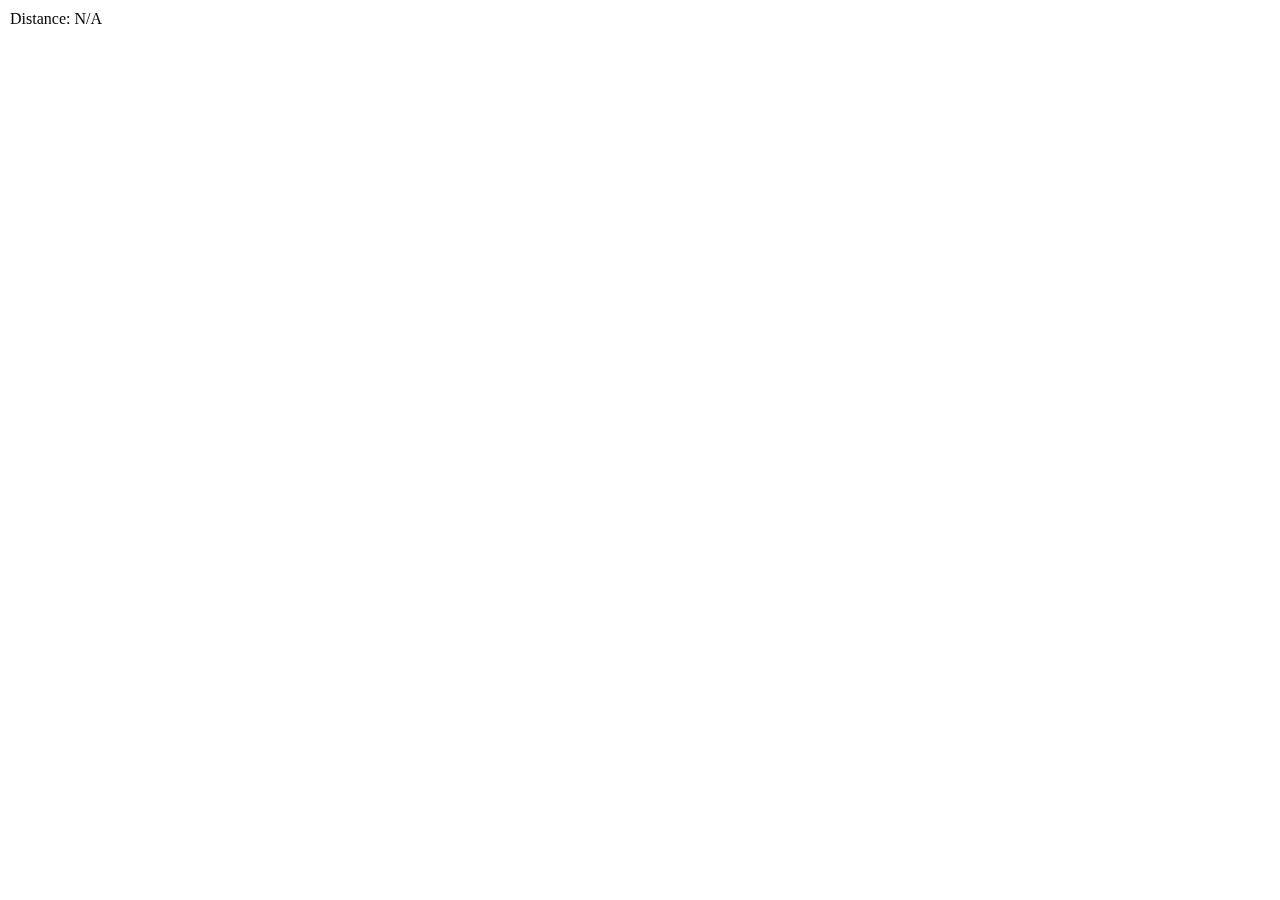
==== AR.html @ b3ea8009 "Speedrun" ====
<!DOCTYPE html>
<html>
<head>
    <meta charset="utf-8" />
    <meta http-equiv="X-UA-Compatible" content="IE=edge" />
    <title>GeoAR.js Demo</title>
    <script src="https://aframe.io/releases/1.3.0/aframe.min.js"></script>
    <script src="https://unpkg.com/aframe-look-at-component@0.8.0/dist/aframe-look-at-component.min.js"></script>
    <script src="https://raw.githack.com/AR-js-org/AR.js/master/aframe/build/aframe-ar.js"></script>
    <style>
        #debug-info {
            position: fixed;
            top: 0;
            left: 0;
            background: rgba(255, 255, 255, 0.7);
            padding: 10px;
            z-index: 1000;
        }
        #end-screen {
            position: fixed;
            top: 50%;
            left: 50%;
            transform: translate(-50%, -50%);
            background: rgba(0, 0, 0, 0.8);
            color: white;
            padding: 20px;
            text-align: center;
            display: none;
            z-index: 1001;
        }
    </style>
</head>
<body>
<div id="debug-info">Distance: N/A</div>
<div id="end-screen">You reached the point in <span id="time-taken"></span>!</div>

<script>
    window.onload = function() {
        requestGPS();
        startTimer();
    };

    let componentRegistered = false;
    let startTime;
    let intervalId;
    let randomizePosition = false;
    let initialCoords;

    function requestGPS() {
        if (navigator.geolocation) {
            navigator.geolocation.watchPosition(
                function(position) {
                    if (!componentRegistered) {
                        initialCoords = position.coords;
                        initARScene(position.coords);
                    }
                },
                function(error) {
                    handleGPSError(error);
                },
                { enableHighAccuracy: true, maximumAge: 500, timeout: 5000 }
            );
        } else {
            alert('Geolocation is not supported by this browser.');
        }
    }

    function handleGPSError(error) {
        switch (error.code) {
            case error.PERMISSION_DENIED:
                alert('GPS permission is required to use this application.');
                break;
            case error.POSITION_UNAVAILABLE:
                alert('Location information is unavailable. Please ensure your GPS is enabled.');
                break;
            case error.TIMEOUT:
                alert('The request to get user location timed out. Retrying...');
                setTimeout(requestGPS, 5000);
                break;
            default:
                alert('An unknown error occurred. Please try again.');
                break;
        }
    }

    function startTimer() {
        startTime = Date.now();
        intervalId = setInterval(updateTimer, 1000);
    }

    function updateTimer() {
        let currentTime = Date.now();
        let elapsedTime = currentTime - startTime;
        let seconds = Math.floor(elapsedTime / 1000) % 60;
        let minutes = Math.floor(elapsedTime / 60000);
        document.getElementById('debug-info').innerHTML += ` | Time: ${minutes}m ${seconds}s`;
    }

    function showEndScreen() {
        clearInterval(intervalId);
        let currentTime = Date.now();
        let elapsedTime = currentTime - startTime;
        let seconds = Math.floor(elapsedTime / 1000) % 60;
        let minutes = Math.floor(elapsedTime / 60000);
        document.getElementById('time-taken').innerText = `${minutes} minutes and ${seconds} seconds`;
        document.getElementById('end-screen').style.display = 'block';
    }

    function initARScene(coords) {
        let targetCoords = { latitude: 48.1401107, longitude: 14.2360109 };

        if (randomizePosition) {
            targetCoords = getRandomCoordinates(coords.latitude, coords.longitude, 500);
        }

        if (!componentRegistered) {
            AFRAME.registerComponent('check-distance', {
                tick: function() {
                    var boxEntity = document.querySelector('#info-box');
                    var debugInfo = document.querySelector('#debug-info');

                    var cameraPosition = this.el.components['gps-camera'].currentCoords;
                    var entityPosition = boxEntity.components['gps-entity-place'].attrValue;

                    if (cameraPosition && entityPosition) {
                        var distance = calculateDistance(cameraPosition.latitude, cameraPosition.longitude, entityPosition.latitude, entityPosition.longitude);
                        debugInfo.innerHTML = 'Distance: ' + distance.toFixed(2) + ' meters';

                        if (distance <= 5) {
                            showEndScreen();
                        }

                        // Make the entity always visible for debugging purposes
                        boxEntity.setAttribute('visible', true);
                    } else {
                        debugInfo.innerHTML = 'Distance: calculating...';
                    }
                }
            });
            componentRegistered = true;
        }

        function calculateDistance(lat1, lon1, lat2, lon2) {
            var R = 6371e3; // metres
            var φ1 = lat1 * Math.PI / 180;
            var φ2 = lat2 * Math.PI / 180;
            var Δφ = (lat2 - lat1) * Math.PI / 180;
            var Δλ = (lon2 - lon1) * Math.PI / 180;

            var a = Math.sin(Δφ / 2) * Math.sin(Δφ / 2) +
                Math.cos(φ1) * Math.cos(φ2) *
                Math.sin(Δλ / 2) * Math.sin(Δλ / 2);
            var c = 2 * Math.atan2(Math.sqrt(a), Math.sqrt(1 - a));

            var d = R * c; // in metres
            return d;
        }

        function getRandomCoordinates(lat, lon, radius) {
            var y0 = lat;
            var x0 = lon;
            var rd = radius / 111300; // about 111300 meters in one degree

            var u = Math.random();
            var v = Math.random();

            var w = rd * Math.sqrt(u);
            var t = 2 * Math.PI * v;
            var x = w * Math.cos(t);
            var y = w * Math.sin(t);

            var newLat = y + y0;
            var newLon = x + x0;
            return { latitude: newLat, longitude: newLon };
        }

        var scene = document.querySelector('a-scene');
        var camera = document.createElement('a-camera');
        camera.setAttribute('gps-camera', 'gpsMinDistance: 0; maxDistance: 10000');
        camera.setAttribute('rotation-reader', '');
        camera.setAttribute('check-distance', '');
        scene.appendChild(camera);

        var boxEntity = document.querySelector('#info-box');
        boxEntity.setAttribute('gps-entity-place', `latitude: ${targetCoords.latitude}; longitude: ${targetCoords.longitude};`);
    }
</script>
<a-scene
        vr-mode-ui="enabled: false"
        embedded
        arjs="sourceType: webcam; videoTexture: true; debugUIEnabled: false;"
>
    <a-camera
            id="camera"
            gps-camera="gpsMinDistance: 0; maxDistance: 10000"
            rotation-reader=""
            check-distance=""
            rotation="0 0 0"
    ></a-camera>
    <a-text
            value="Hello World"
            id="info-box"
            color="red"
            scale="120 120 120"
            look-at="[gps-camera]"
            gps-entity-place="latitude: 48.1401107; longitude: 14.2360109;"
            visible="true"
    ></a-text>
    <arjs-debug></arjs-debug>
</a-scene>

</body>
</html>
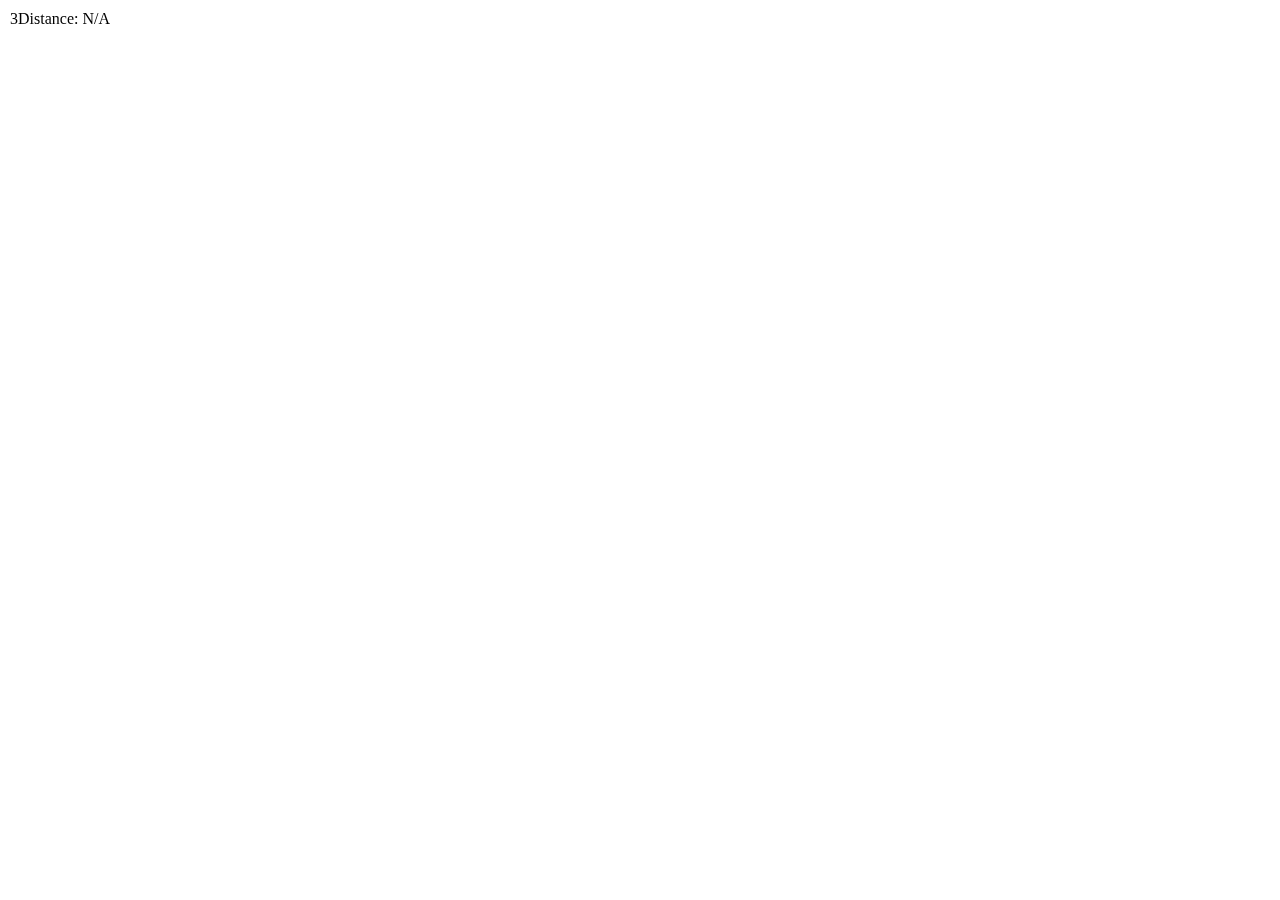
==== commit 57afc810: "Test3" ====
--- a/AR.html
+++ b/AR.html
@@ -7,184 +7,13 @@
     <script src="https://aframe.io/releases/1.3.0/aframe.min.js"></script>
     <script src="https://unpkg.com/aframe-look-at-component@0.8.0/dist/aframe-look-at-component.min.js"></script>
     <script src="https://raw.githack.com/AR-js-org/AR.js/master/aframe/build/aframe-ar.js"></script>
-    <style>
-        #debug-info {
-            position: fixed;
-            top: 0;
-            left: 0;
-            background: rgba(255, 255, 255, 0.7);
-            padding: 10px;
-            z-index: 1000;
-        }
-        #end-screen {
-            position: fixed;
-            top: 50%;
-            left: 50%;
-            transform: translate(-50%, -50%);
-            background: rgba(0, 0, 0, 0.8);
-            color: white;
-            padding: 20px;
-            text-align: center;
-            display: none;
-            z-index: 1001;
-        }
-    </style>
+
+    <link rel="stylesheet" href="styleAR.css">
 </head>
 <body>
-<div id="debug-info">Distance: N/A</div>
+<div id="debug-info">3Distance: N/A</div>
 <div id="end-screen">You reached the point in <span id="time-taken"></span>!</div>
 
-<script>
-    window.onload = function() {
-        requestGPS();
-        startTimer();
-    };
-
-    let componentRegistered = false;
-    let startTime;
-    let intervalId;
-    let randomizePosition = false;
-    let initialCoords;
-
-    function requestGPS() {
-        if (navigator.geolocation) {
-            navigator.geolocation.watchPosition(
-                function(position) {
-                    if (!componentRegistered) {
-                        initialCoords = position.coords;
-                        initARScene(position.coords);
-                    }
-                },
-                function(error) {
-                    handleGPSError(error);
-                },
-                { enableHighAccuracy: true, maximumAge: 500, timeout: 5000 }
-            );
-        } else {
-            alert('Geolocation is not supported by this browser.');
-        }
-    }
-
-    function handleGPSError(error) {
-        switch (error.code) {
-            case error.PERMISSION_DENIED:
-                alert('GPS permission is required to use this application.');
-                break;
-            case error.POSITION_UNAVAILABLE:
-                alert('Location information is unavailable. Please ensure your GPS is enabled.');
-                break;
-            case error.TIMEOUT:
-                alert('The request to get user location timed out. Retrying...');
-                setTimeout(requestGPS, 5000);
-                break;
-            default:
-                alert('An unknown error occurred. Please try again.');
-                break;
-        }
-    }
-
-    function startTimer() {
-        startTime = Date.now();
-        intervalId = setInterval(updateTimer, 1000);
-    }
-
-    function updateTimer() {
-        let currentTime = Date.now();
-        let elapsedTime = currentTime - startTime;
-        let seconds = Math.floor(elapsedTime / 1000) % 60;
-        let minutes = Math.floor(elapsedTime / 60000);
-        document.getElementById('debug-info').innerHTML += ` | Time: ${minutes}m ${seconds}s`;
-    }
-
-    function showEndScreen() {
-        clearInterval(intervalId);
-        let currentTime = Date.now();
-        let elapsedTime = currentTime - startTime;
-        let seconds = Math.floor(elapsedTime / 1000) % 60;
-        let minutes = Math.floor(elapsedTime / 60000);
-        document.getElementById('time-taken').innerText = `${minutes} minutes and ${seconds} seconds`;
-        document.getElementById('end-screen').style.display = 'block';
-    }
-
-    function initARScene(coords) {
-        let targetCoords = { latitude: 48.1401107, longitude: 14.2360109 };
-
-        if (randomizePosition) {
-            targetCoords = getRandomCoordinates(coords.latitude, coords.longitude, 500);
-        }
-
-        if (!componentRegistered) {
-            AFRAME.registerComponent('check-distance', {
-                tick: function() {
-                    var boxEntity = document.querySelector('#info-box');
-                    var debugInfo = document.querySelector('#debug-info');
-
-                    var cameraPosition = this.el.components['gps-camera'].currentCoords;
-                    var entityPosition = boxEntity.components['gps-entity-place'].attrValue;
-
-                    if (cameraPosition && entityPosition) {
-                        var distance = calculateDistance(cameraPosition.latitude, cameraPosition.longitude, entityPosition.latitude, entityPosition.longitude);
-                        debugInfo.innerHTML = 'Distance: ' + distance.toFixed(2) + ' meters';
-
-                        if (distance <= 5) {
-                            showEndScreen();
-                        }
-
-                        // Make the entity always visible for debugging purposes
-                        boxEntity.setAttribute('visible', true);
-                    } else {
-                        debugInfo.innerHTML = 'Distance: calculating...';
-                    }
-                }
-            });
-            componentRegistered = true;
-        }
-
-        function calculateDistance(lat1, lon1, lat2, lon2) {
-            var R = 6371e3; // metres
-            var φ1 = lat1 * Math.PI / 180;
-            var φ2 = lat2 * Math.PI / 180;
-            var Δφ = (lat2 - lat1) * Math.PI / 180;
-            var Δλ = (lon2 - lon1) * Math.PI / 180;
-
-            var a = Math.sin(Δφ / 2) * Math.sin(Δφ / 2) +
-                Math.cos(φ1) * Math.cos(φ2) *
-                Math.sin(Δλ / 2) * Math.sin(Δλ / 2);
-            var c = 2 * Math.atan2(Math.sqrt(a), Math.sqrt(1 - a));
-
-            var d = R * c; // in metres
-            return d;
-        }
-
-        function getRandomCoordinates(lat, lon, radius) {
-            var y0 = lat;
-            var x0 = lon;
-            var rd = radius / 111300; // about 111300 meters in one degree
-
-            var u = Math.random();
-            var v = Math.random();
-
-            var w = rd * Math.sqrt(u);
-            var t = 2 * Math.PI * v;
-            var x = w * Math.cos(t);
-            var y = w * Math.sin(t);
-
-            var newLat = y + y0;
-            var newLon = x + x0;
-            return { latitude: newLat, longitude: newLon };
-        }
-
-        var scene = document.querySelector('a-scene');
-        var camera = document.createElement('a-camera');
-        camera.setAttribute('gps-camera', 'gpsMinDistance: 0; maxDistance: 10000');
-        camera.setAttribute('rotation-reader', '');
-        camera.setAttribute('check-distance', '');
-        scene.appendChild(camera);
-
-        var boxEntity = document.querySelector('#info-box');
-        boxEntity.setAttribute('gps-entity-place', `latitude: ${targetCoords.latitude}; longitude: ${targetCoords.longitude};`);
-    }
-</script>
 <a-scene
         vr-mode-ui="enabled: false"
         embedded
@@ -203,11 +32,11 @@
             color="red"
             scale="120 120 120"
             look-at="[gps-camera]"
-            gps-entity-place="latitude: 48.1401107; longitude: 14.2360109;"
+            gps-entity-place="latitude: 48.2684159; longitude: 14.2491783;"
             visible="true"
     ></a-text>
     <arjs-debug></arjs-debug>
 </a-scene>
-
+<script src="app.js" defer></script>
 </body>
 </html>
--- a/styleAR.css
+++ b/styleAR.css
@@ -0,0 +1,20 @@
+#debug-info {
+    position: fixed;
+    top: 0;
+    left: 0;
+    background: rgba(255, 255, 255, 0.7);
+    padding: 10px;
+    z-index: 1000;
+}
+#end-screen {
+    position: fixed;
+    top: 50%;
+    left: 50%;
+    transform: translate(-50%, -50%);
+    background: rgba(0, 0, 0, 0.8);
+    color: white;
+    padding: 20px;
+    text-align: center;
+    display: none;
+    z-index: 1001;
+}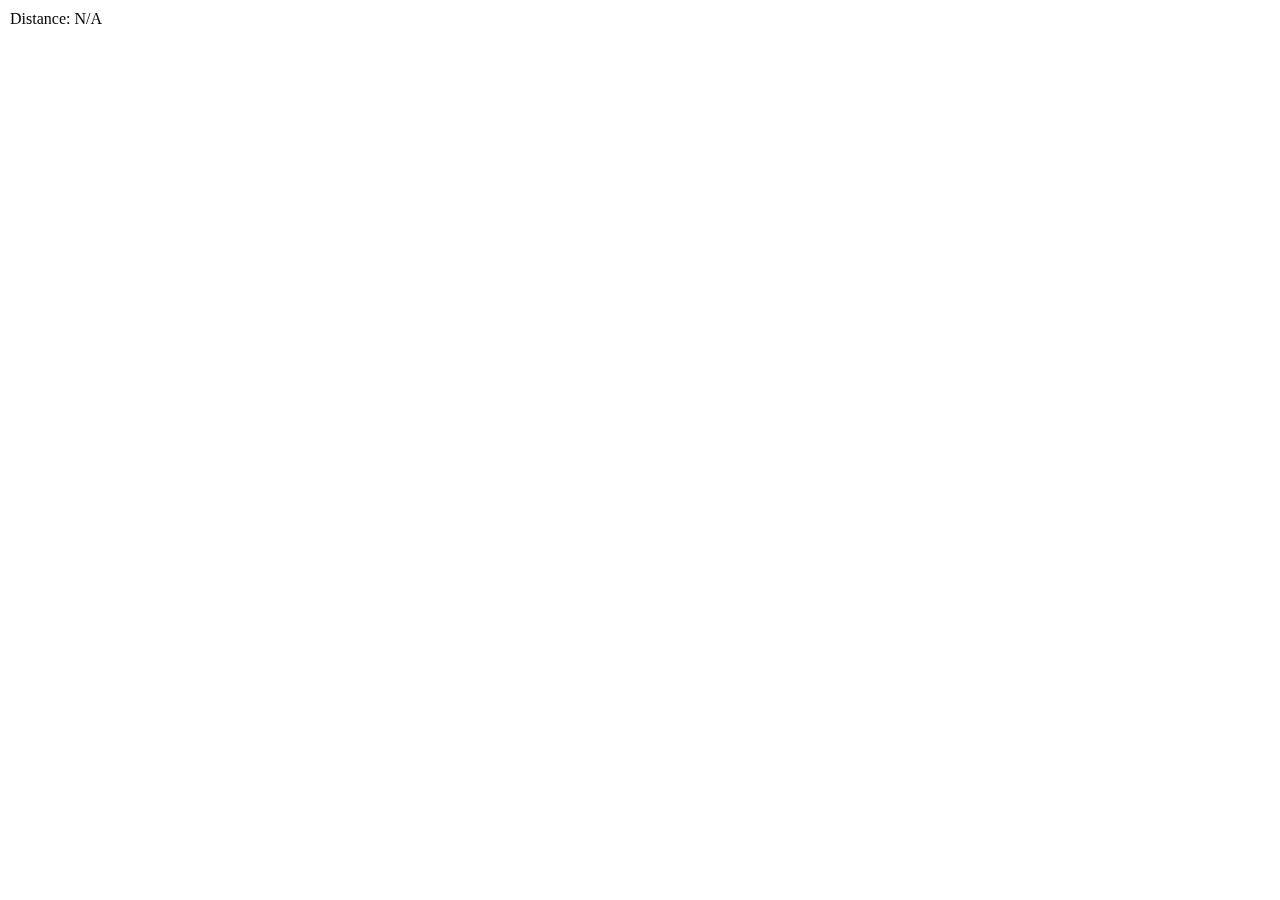
==== commit d792efc4: "Show" ====
--- a/AR.html
+++ b/AR.html
@@ -11,7 +11,7 @@
     <link rel="stylesheet" href="styleAR.css">
 </head>
 <body>
-<div id="debug-info">3Distance: N/A</div>
+<div id="debug-info">Distance: N/A</div>
 <div id="end-screen">You reached the point in <span id="time-taken"></span>!</div>
 
 <a-scene
